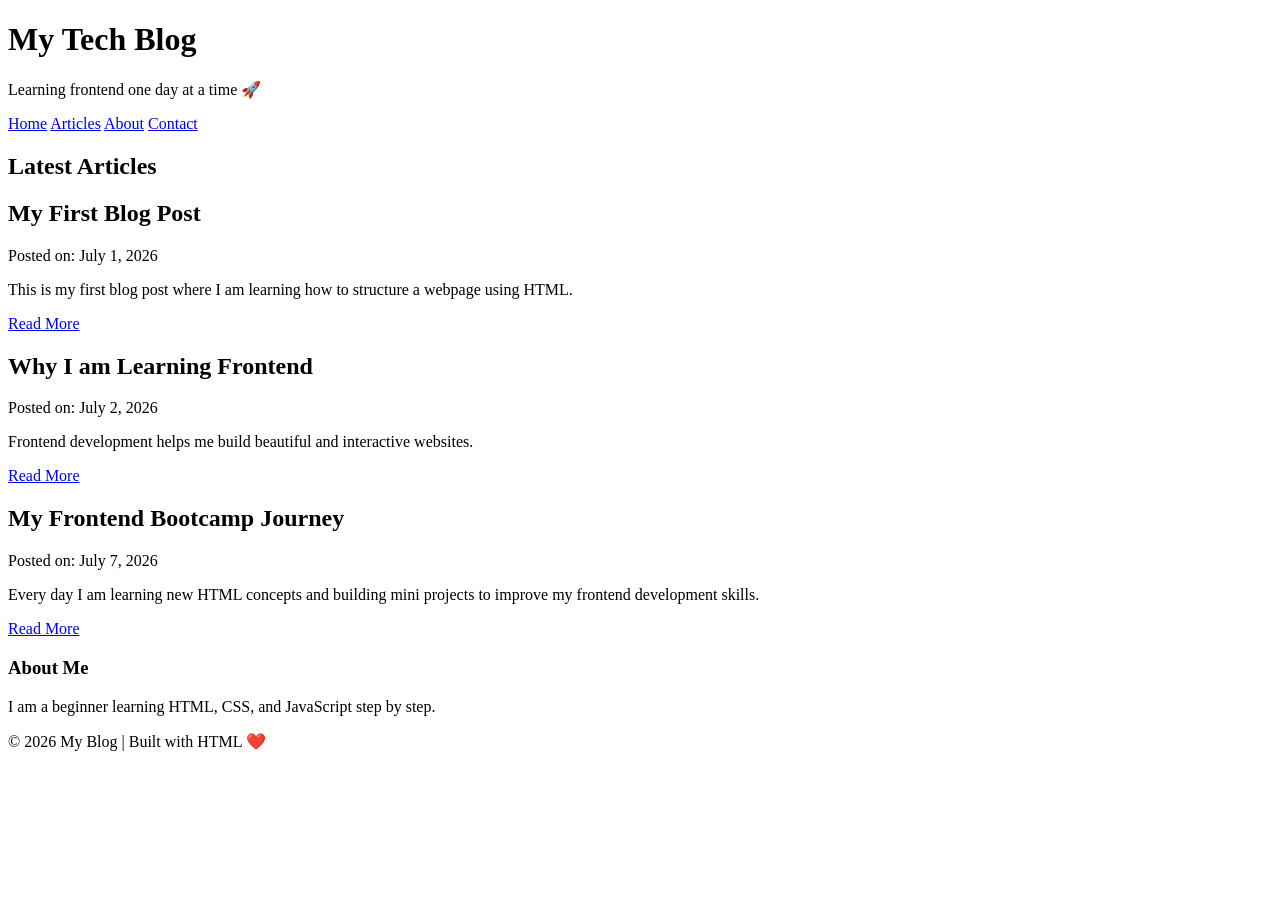
==== day-06/index.html @ af25b880 "Day 6: Build semantic HTML blog page mini project" ====
<!DOCTYPE html>
<html lang="en">
<head>
  <meta charset="UTF-8">
  <meta name="viewport" content="width=device-width, initial-scale=1.0">
  <title>My Blog</title>
</head>
<body>

  <!-- Header -->
  <header>
    <h1>My Tech Blog</h1>
    <p>Learning frontend one day at a time 🚀</p>
  </header>

  <!-- Navigation -->
  <nav>
    <a href="#">Home</a>
    <a href="#">Articles</a>
    <a href="#">About</a>
    <a href="#">Contact</a>
  </nav>

  <!-- Main Content -->
  <main>
   <section>
     <h2>Latest Articles</h2>
    <!-- Blog Post 1 -->
    <article>
      <h2>My First Blog Post</h2>
      <p>
        Posted on:
        <time datetime="2026-07-01">
          July 1, 2026
        </time>
      </p>
      <p>
        This is my first blog post where I am learning how to structure a webpage using HTML.
      </p>
      <a href="#">Read More</a>
    </article>

    <!-- Blog Post 2 -->
    <article>
      <h2>Why I am Learning Frontend</h2>
      <p>
        Posted on:
        <time datetime="2026-07-02">
          July 2, 2026
        </time>
      </p>
      <p>
        Frontend development helps me build beautiful and interactive websites.
      </p>
      <a href="#">Read More</a>
    </article>
    <!-- Blog Post 3 -->
    <article>
      <h2>My Frontend Bootcamp Journey</h2>

      <p>
        Posted on:
        <time datetime="2026-07-07">July 7, 2026</time>
      </p>

      <p>
        Every day I am learning new HTML concepts and building mini projects to improve my frontend development skills.
      </p>

      <a href="#">Read More</a>
    </article>
     
   </section>  


      <!-- Sidebar (optional concept) -->
    <aside>
      <h3>About Me</h3>
      <p>I am a beginner learning HTML, CSS, and JavaScript step by step.</p>
    </aside>
    


  </main>



  <!-- Footer -->
  <footer>
    <p>© 2026 My Blog | Built with HTML ❤️</p>
  </footer>

</body>
</html>
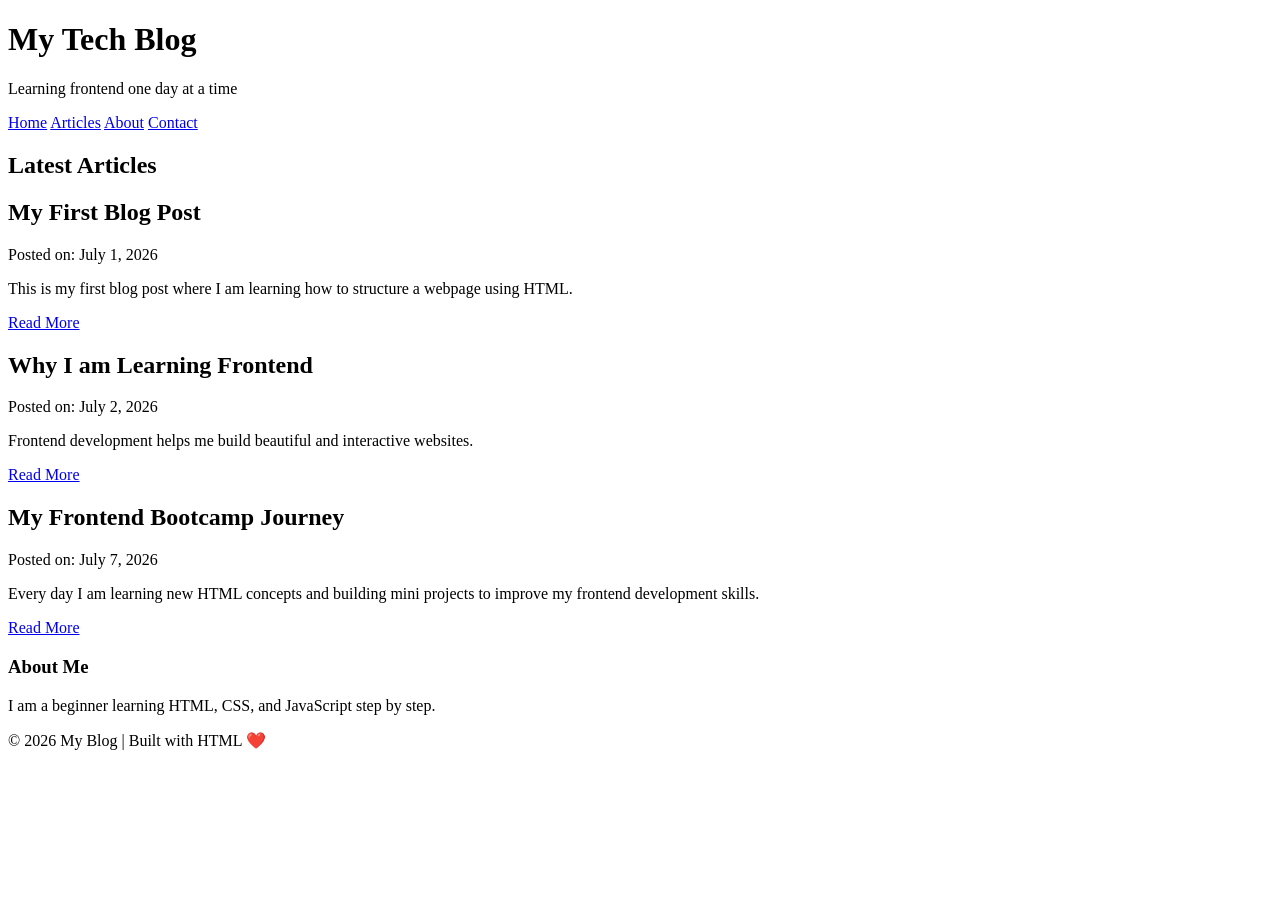
==== commit 02799b46: "Day 6: Build semantic HTML tech blog page" ====
--- a/day-06/index.html
+++ b/day-06/index.html
@@ -10,7 +10,7 @@
   <!-- Header -->
   <header>
     <h1>My Tech Blog</h1>
-    <p>Learning frontend one day at a time 🚀</p>
+    <p>Learning frontend one day at a time </p>
   </header>
 
   <!-- Navigation -->
